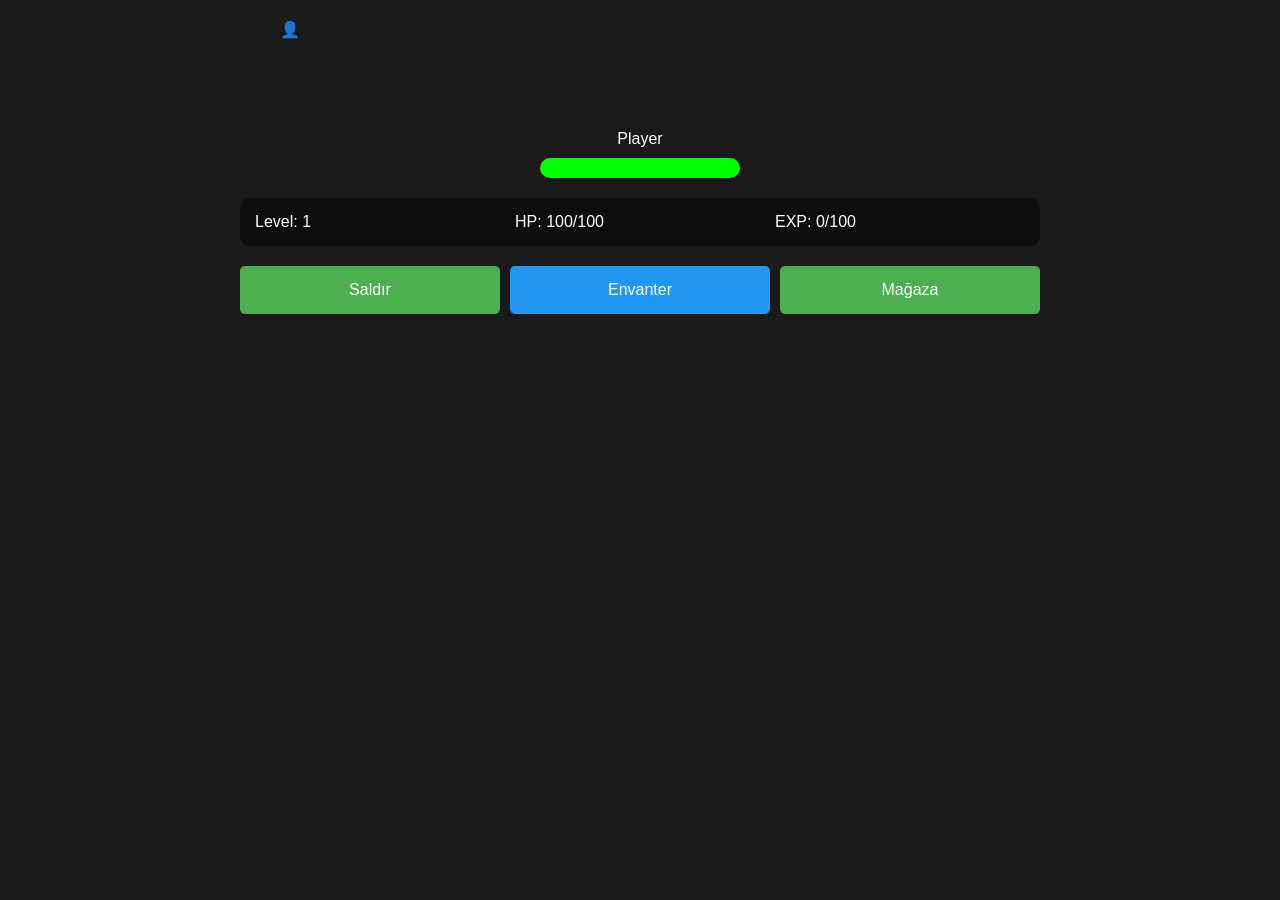
==== index.html @ d64484b6 "Rename to index.html" ====
<!DOCTYPE html>
<html lang="tr">
<head>
    <meta charset="UTF-8">
    <meta name="viewport" content="width=device-width, initial-scale=1.0, maximum-scale=1.0, user-scalable=no">
    <title>WYD Style MMORPG</title>
    <script src="https://telegram.org/js/telegram-web-app.js"></script>
    <style>
        :root {
            --primary-color: #4CAF50;
            --secondary-color: #2196F3;
            --background-color: #1a1a1a;
            --text-color: #ffffff;
        }

        body {
            margin: 0;
            padding: 0;
            font-family: Arial, sans-serif;
            background-color: var(--background-color);
            color: var(--text-color);
            touch-action: manipulation;
            -webkit-tap-highlight-color: transparent;
        }

        #game-container {
            max-width: 800px;
            margin: 0 auto;
            padding: 20px;
        }

        #character {
            text-align: center;
            margin-bottom: 20px;
        }

        #character-sprite {
            width: 100px;
            height: 100px;
            object-fit: contain;
        }

        #character-info {
            margin-top: 10px;
        }

        #health-bar {
            width: 200px;
            height: 20px;
            background-color: #ff0000;
            margin: 10px auto;
            border-radius: 10px;
            overflow: hidden;
        }

        #health-fill {
            width: 100%;
            height: 100%;
            background-color: #00ff00;
            transition: width 0.3s ease;
        }

        #game-ui {
            display: flex;
            flex-direction: column;
            gap: 20px;
        }

        #stats {
            display: grid;
            grid-template-columns: repeat(3, 1fr);
            gap: 10px;
            background-color: rgba(0, 0, 0, 0.5);
            padding: 15px;
            border-radius: 10px;
        }

        #controls {
            display: grid;
            grid-template-columns: repeat(3, 1fr);
            gap: 10px;
        }

        button {
            background-color: var(--primary-color);
            color: white;
            border: none;
            padding: 15px;
            border-radius: 5px;
            cursor: pointer;
            font-size: 16px;
            transition: background-color 0.3s;
            touch-action: manipulation;
        }

        button:hover {
            background-color: #45a049;
        }

        #inventory-btn {
            background-color: var(--secondary-color);
        }

        #inventory-btn:hover {
            background-color: #1976D2;
        }
    </style>
</head>
<body>
    <div id="game-container">
        <div id="character">
            <div id="character-sprite">👤</div>
            <div id="character-info">
                <span id="character-name">Player</span>
                <div id="health-bar">
                    <div id="health-fill"></div>
                </div>
            </div>
        </div>
        
        <div id="game-ui">
            <div id="stats">
                <div>Level: <span id="level">1</span></div>
                <div>HP: <span id="hp">100</span>/100</div>
                <div>EXP: <span id="exp">0</span>/100</div>
            </div>
            
            <div id="controls">
                <button id="attack-btn">Saldır</button>
                <button id="inventory-btn">Envanter</button>
                <button id="shop-btn">Mağaza</button>
            </div>
        </div>
    </div>

    <script>
        // Telegram Web App'i başlat
        const tg = window.Telegram.WebApp;
        tg.expand();
        tg.ready();

        // Oyuncu sınıfı
        class Player {
            constructor(name) {
                this.name = name;
                this.level = 1;
                this.hp = 100;
                this.maxHp = 100;
                this.exp = 0;
                this.expToNextLevel = 100;
                this.inventory = [];
            }

            gainExp(amount) {
                this.exp += amount;
                if (this.exp >= this.expToNextLevel) {
                    this.levelUp();
                }
                this.updateUI();
            }

            levelUp() {
                this.level++;
                this.exp = 0;
                this.maxHp += 20;
                this.hp = this.maxHp;
                this.expToNextLevel = Math.floor(this.expToNextLevel * 1.5);
                tg.showAlert(`Tebrikler! Level ${this.level} oldunuz!`);
            }

            takeDamage(amount) {
                this.hp = Math.max(0, this.hp - amount);
                this.updateUI();
                if (this.hp <= 0) {
                    tg.showAlert('Öldünüz! Yeniden doğuyorsunuz...');
                    this.hp = this.maxHp;
                }
            }

            updateUI() {
                document.getElementById('level').textContent = this.level;
                document.getElementById('hp').textContent = this.hp;
                document.getElementById('exp').textContent = this.exp;
                
                const healthPercent = (this.hp / this.maxHp) * 100;
                document.getElementById('health-fill').style.width = `${healthPercent}%`;
            }
        }

        // Düşman sınıfı
        class Enemy {
            constructor(level) {
                this.level = level;
                this.hp = 50 + (level * 10);
                this.maxHp = this.hp;
                this.damage = 5 + (level * 2);
                this.expReward = 20 + (level * 5);
            }
        }

        // Oyun durumu
        const gameState = {
            player: new Player(tg.initDataUnsafe?.user?.first_name || "Player"),
            currentEnemy: null,
            isInCombat: false
        };

        // Event listeners
        document.getElementById('attack-btn').addEventListener('click', () => {
            if (!gameState.isInCombat) {
                startCombat();
            } else {
                attack();
            }
        });

        document.getElementById('inventory-btn').addEventListener('click', () => {
            showInventory();
        });

        document.getElementById('shop-btn').addEventListener('click', () => {
            showShop();
        });

        // Combat fonksiyonları
        function startCombat() {
            gameState.currentEnemy = new Enemy(gameState.player.level);
            gameState.isInCombat = true;
            tg.showAlert(`Seviye ${gameState.currentEnemy.level} düşmanla karşılaştınız!`);
        }

        function attack() {
            if (!gameState.currentEnemy) return;

            // Oyuncu saldırısı
            const playerDamage = 10 + Math.floor(Math.random() * 5);
            gameState.currentEnemy.hp -= playerDamage;
            tg.showAlert(`Düşmana ${playerDamage} hasar verdiniz!`);

            // Düşman ölürse
            if (gameState.currentEnemy.hp <= 0) {
                const expGained = gameState.currentEnemy.expReward;
                tg.showAlert(`Düşmanı yendiniz! ${expGained} EXP kazandınız!`);
                gameState.player.gainExp(expGained);
                gameState.isInCombat = false;
                gameState.currentEnemy = null;
                return;
            }

            // Düşman saldırısı
            const enemyDamage = gameState.currentEnemy.damage;
            gameState.player.takeDamage(enemyDamage);
            tg.showAlert(`Düşman size ${enemyDamage} hasar verdi!`);
        }

        function showInventory() {
            if (gameState.player.inventory.length === 0) {
                tg.showAlert('Envanteriniz boş!');
            } else {
                tg.showAlert('Envanter: ' + gameState.player.inventory.join(', '));
            }
        }

        function showShop() {
            tg.showAlert('Mağaza yakında açılacak!');
        }

        // Oyunu başlat
        gameState.player.updateUI();
    </script>
</body>
</html>
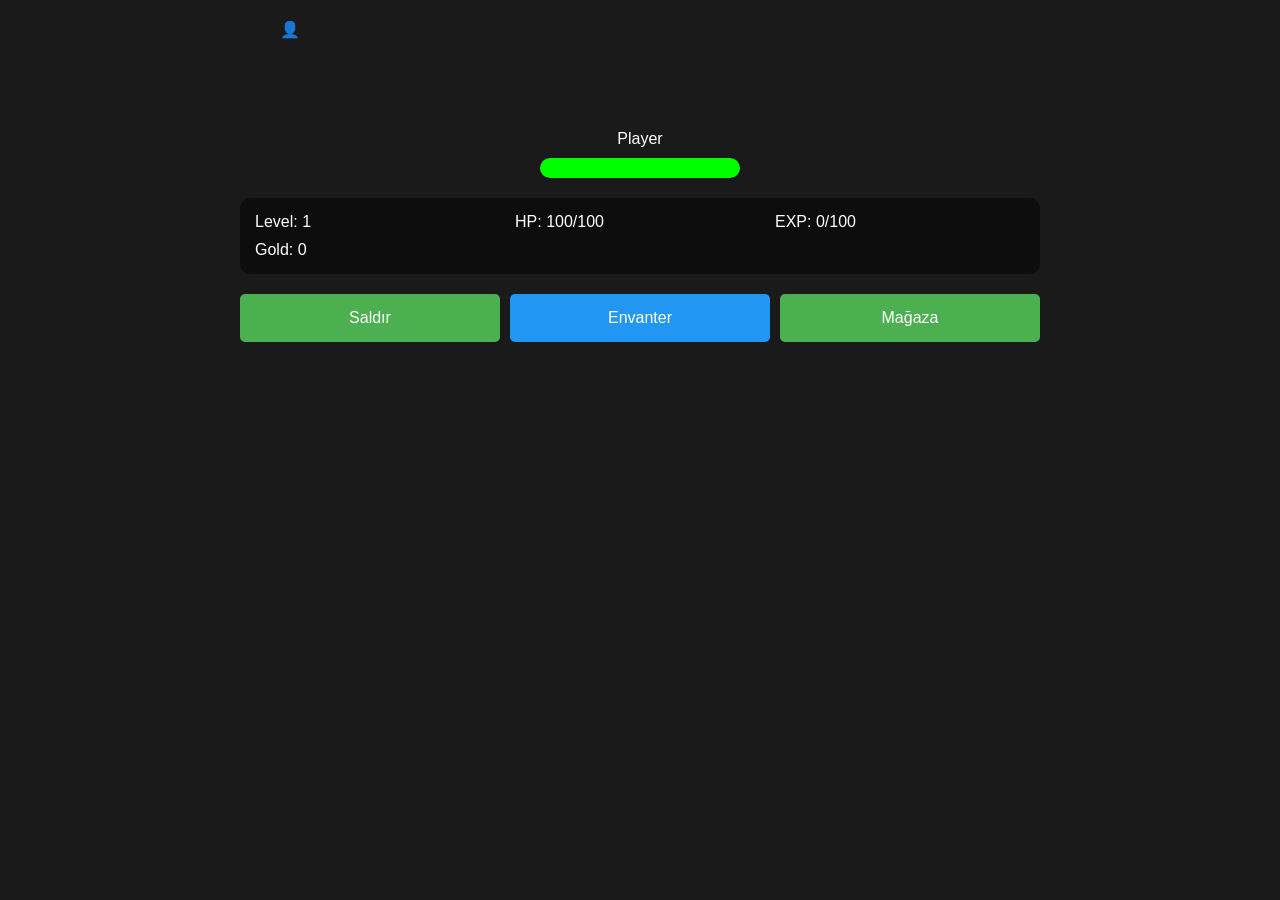
==== commit 0813d61c: "Fix combat system and enemy HP calculation" ====
--- a/index.html
+++ b/index.html
@@ -123,6 +123,7 @@
                 <div>Level: <span id="level">1</span></div>
                 <div>HP: <span id="hp">100</span>/100</div>
                 <div>EXP: <span id="exp">0</span>/100</div>
+                <div>Gold: <span id="gold">0</span></div>
             </div>
             
             <div id="controls">
@@ -141,18 +142,21 @@
 
         // Oyuncu sınıfı
         class Player {
-            constructor(name) {
-                this.name = name;
+            constructor() {
                 this.level = 1;
+                this.exp = 0;
+                this.expToNextLevel = 100;
                 this.hp = 100;
                 this.maxHp = 100;
-                this.exp = 0;
-                this.expToNextLevel = 100;
+                this.gold = 0;
                 this.inventory = [];
             }
 
             gainExp(amount) {
+                console.log(`Gaining ${amount} EXP`);
                 this.exp += amount;
+                console.log(`Total EXP: ${this.exp}/${this.expToNextLevel}`);
+                
                 if (this.exp >= this.expToNextLevel) {
                     this.levelUp();
                 }
@@ -165,25 +169,24 @@
                 this.maxHp += 20;
                 this.hp = this.maxHp;
                 this.expToNextLevel = Math.floor(this.expToNextLevel * 1.5);
-                tg.showAlert(`Tebrikler! Level ${this.level} oldunuz!`);
+                console.log(`Level Up! New level: ${this.level}`);
+                tg.showAlert(`🎉 Tebrikler! Level ${this.level} oldunuz!\nYeni can puanınız: ${this.maxHp}\nSonraki level için gereken EXP: ${this.expToNextLevel}`);
             }
 
             takeDamage(amount) {
                 this.hp = Math.max(0, this.hp - amount);
                 this.updateUI();
                 if (this.hp <= 0) {
-                    tg.showAlert('Öldünüz! Yeniden doğuyorsunuz...');
+                    tg.showAlert('Öldünüz! Oyun yeniden başlıyor...');
                     this.hp = this.maxHp;
                 }
             }
 
             updateUI() {
                 document.getElementById('level').textContent = this.level;
-                document.getElementById('hp').textContent = this.hp;
-                document.getElementById('exp').textContent = this.exp;
-                
-                const healthPercent = (this.hp / this.maxHp) * 100;
-                document.getElementById('health-fill').style.width = `${healthPercent}%`;
+                document.getElementById('exp').textContent = `${this.exp}/${this.expToNextLevel}`;
+                document.getElementById('hp').textContent = `${this.hp}/${this.maxHp}`;
+                document.getElementById('gold').textContent = this.gold;
             }
         }
 
@@ -191,8 +194,8 @@
         class Enemy {
             constructor(level) {
                 this.level = level;
-                this.hp = 50 + (level * 10);
-                this.maxHp = this.hp;
+                this.maxHp = 30 + (level * 10);  
+                this.hp = this.maxHp;
                 this.damage = 5 + (level * 2);
                 this.expReward = 20 + (level * 5);
             }
@@ -200,7 +203,7 @@
 
         // Oyun durumu
         const gameState = {
-            player: new Player(tg.initDataUnsafe?.user?.first_name || "Player"),
+            player: new Player(),
             currentEnemy: null,
             isInCombat: false
         };
@@ -226,31 +229,48 @@
         function startCombat() {
             gameState.currentEnemy = new Enemy(gameState.player.level);
             gameState.isInCombat = true;
-            tg.showAlert(`Seviye ${gameState.currentEnemy.level} düşmanla karşılaştınız!`);
+            console.log('Combat started with enemy:', gameState.currentEnemy);
+            tg.showAlert(`⚔️ Yeni Düşman!\nSeviye: ${gameState.currentEnemy.level}\nHP: ${gameState.currentEnemy.hp}/${gameState.currentEnemy.maxHp}\nVerdiği Hasar: ${gameState.currentEnemy.damage}\nKazanılacak EXP: ${gameState.currentEnemy.expReward}`);
         }
 
         function attack() {
-            if (!gameState.currentEnemy) return;
+            if (!gameState.isInCombat || !gameState.currentEnemy) {
+                startCombat();
+                return;
+            }
 
             // Oyuncu saldırısı
-            const playerDamage = 10 + Math.floor(Math.random() * 5);
-            gameState.currentEnemy.hp -= playerDamage;
-            tg.showAlert(`Düşmana ${playerDamage} hasar verdiniz!`);
-
-            // Düşman ölürse
+            const playerDamage = 10 + Math.floor(Math.random() * 5) + (gameState.player.level * 2);
+            gameState.currentEnemy.hp = Math.max(0, gameState.currentEnemy.hp - playerDamage);
+            console.log(`Player dealt ${playerDamage} damage. Enemy HP: ${gameState.currentEnemy.hp}`);
+
+            let message = `⚔️ Savaş Durumu:\n`;
+            message += `Düşmana ${playerDamage} hasar verdiniz!\n`;
+            message += `Düşmanın HP: ${gameState.currentEnemy.hp}/${gameState.currentEnemy.maxHp}\n`;
+
+            // Düşman öldü mü kontrol et
             if (gameState.currentEnemy.hp <= 0) {
                 const expGained = gameState.currentEnemy.expReward;
-                tg.showAlert(`Düşmanı yendiniz! ${expGained} EXP kazandınız!`);
+                console.log(`Enemy defeated! Gained ${expGained} EXP`);
+                message += `\n🎯 Düşmanı YENDİNİZ!\n`;
+                message += `💫 ${expGained} EXP kazandınız!\n`;
+                
                 gameState.player.gainExp(expGained);
                 gameState.isInCombat = false;
                 gameState.currentEnemy = null;
+                
+                tg.showAlert(message);
                 return;
             }
 
-            // Düşman saldırısı
+            // Düşman hayattaysa saldırır
             const enemyDamage = gameState.currentEnemy.damage;
             gameState.player.takeDamage(enemyDamage);
-            tg.showAlert(`Düşman size ${enemyDamage} hasar verdi!`);
+            
+            message += `\n🗡️ Düşman size ${enemyDamage} hasar verdi!\n`;
+            message += `Sizin HP: ${gameState.player.hp}/${gameState.player.maxHp}`;
+            
+            tg.showAlert(message);
         }
 
         function showInventory() {
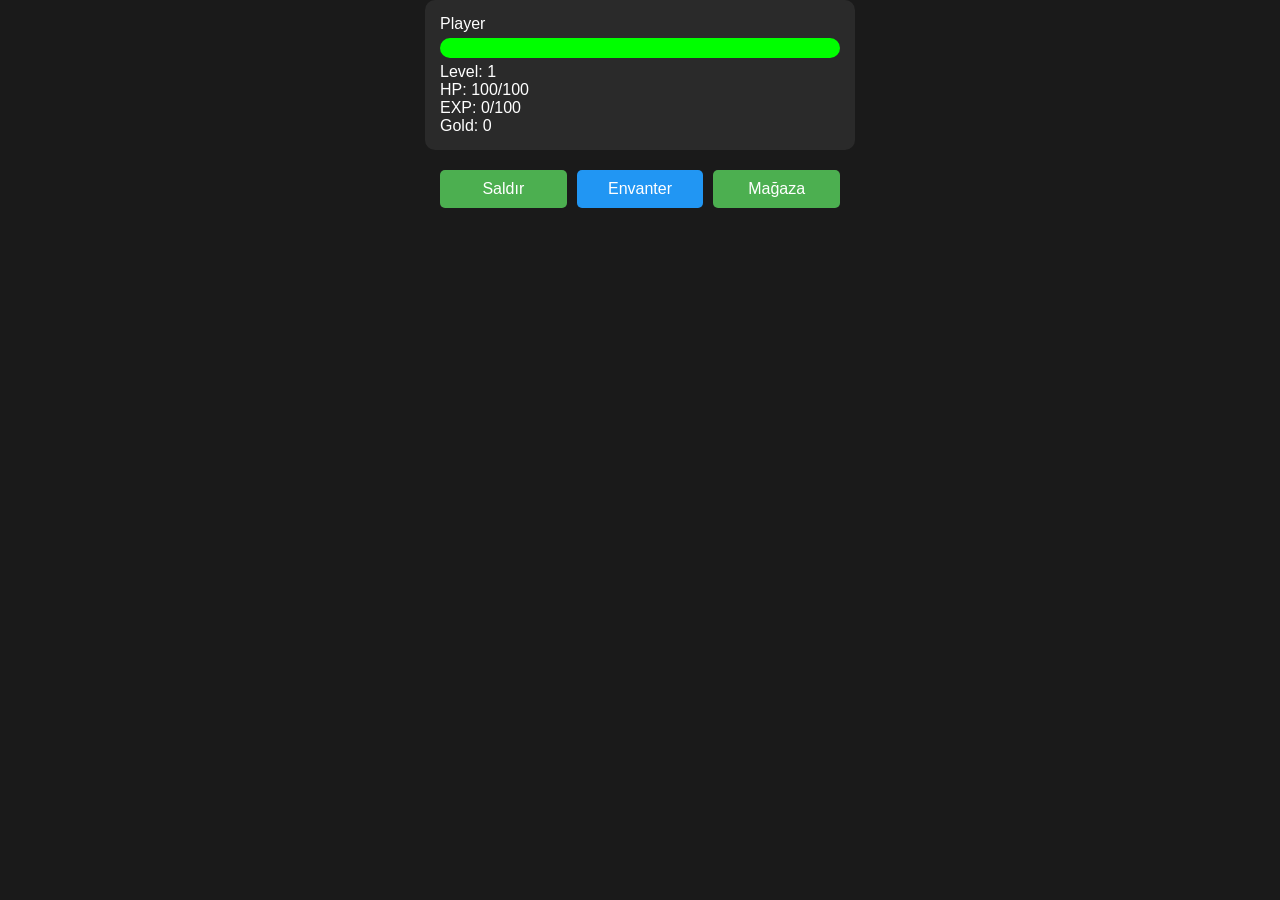
==== commit fcbf2440: "Fix HP and EXP display format" ====
--- a/index.html
+++ b/index.html
@@ -21,117 +21,103 @@
             color: var(--text-color);
             touch-action: manipulation;
             -webkit-tap-highlight-color: transparent;
-        }
-
-        #game-container {
-            max-width: 800px;
-            margin: 0 auto;
-            padding: 20px;
-        }
-
-        #character {
-            text-align: center;
+            display: flex;
+            flex-direction: column;
+            align-items: center;
+            min-height: 100vh;
+        }
+
+        .status-container {
+            background-color: #2a2a2a;
+            padding: 15px;
+            border-radius: 10px;
             margin-bottom: 20px;
-        }
-
-        #character-sprite {
-            width: 100px;
-            height: 100px;
-            object-fit: contain;
-        }
-
-        #character-info {
-            margin-top: 10px;
-        }
-
-        #health-bar {
-            width: 200px;
+            width: 90%;
+            max-width: 400px;
+        }
+
+        .health-bar {
+            width: 100%;
             height: 20px;
-            background-color: #ff0000;
-            margin: 10px auto;
+            background-color: #333;
             border-radius: 10px;
             overflow: hidden;
-        }
-
-        #health-fill {
-            width: 100%;
+            margin: 5px 0;
+        }
+
+        .health-fill {
             height: 100%;
             background-color: #00ff00;
             transition: width 0.3s ease;
         }
 
-        #game-ui {
-            display: flex;
-            flex-direction: column;
-            gap: 20px;
-        }
-
-        #stats {
-            display: grid;
-            grid-template-columns: repeat(3, 1fr);
-            gap: 10px;
-            background-color: rgba(0, 0, 0, 0.5);
+        .enemy-health-fill {
+            background-color: #ff3333;
+        }
+
+        .enemy-container {
+            display: none;
+            background-color: #2a2a2a;
             padding: 15px;
             border-radius: 10px;
+            margin-bottom: 20px;
+            width: 90%;
+            max-width: 400px;
         }
 
         #controls {
-            display: grid;
-            grid-template-columns: repeat(3, 1fr);
+            display: flex;
             gap: 10px;
+            flex-wrap: wrap;
+            justify-content: center;
+            width: 90%;
+            max-width: 400px;
         }
 
         button {
-            background-color: var(--primary-color);
+            padding: 10px 20px;
+            border: none;
+            border-radius: 5px;
+            font-size: 16px;
+            cursor: pointer;
+            flex: 1;
+            min-width: 100px;
             color: white;
-            border: none;
-            padding: 15px;
-            border-radius: 5px;
-            cursor: pointer;
-            font-size: 16px;
-            transition: background-color 0.3s;
-            touch-action: manipulation;
-        }
+        }
+
+        #attack { background-color: #4CAF50; }
+        #inventory { background-color: #2196F3; }
+        #shop { background-color: #4CAF50; }
 
         button:hover {
-            background-color: #45a049;
-        }
-
-        #inventory-btn {
-            background-color: var(--secondary-color);
-        }
-
-        #inventory-btn:hover {
-            background-color: #1976D2;
+            opacity: 0.9;
         }
     </style>
 </head>
 <body>
-    <div id="game-container">
-        <div id="character">
-            <div id="character-sprite">👤</div>
-            <div id="character-info">
-                <span id="character-name">Player</span>
-                <div id="health-bar">
-                    <div id="health-fill"></div>
-                </div>
-            </div>
+    <div class="status-container">
+        <div>Player</div>
+        <div class="health-bar">
+            <div id="player-health-fill" class="health-fill" style="width: 100%"></div>
         </div>
-        
-        <div id="game-ui">
-            <div id="stats">
-                <div>Level: <span id="level">1</span></div>
-                <div>HP: <span id="hp">100</span>/100</div>
-                <div>EXP: <span id="exp">0</span>/100</div>
-                <div>Gold: <span id="gold">0</span></div>
-            </div>
-            
-            <div id="controls">
-                <button id="attack-btn">Saldır</button>
-                <button id="inventory-btn">Envanter</button>
-                <button id="shop-btn">Mağaza</button>
-            </div>
+        <div>Level: <span id="level">1</span></div>
+        <div>HP: <span id="hp">100</span>/<span id="maxhp">100</span></div>
+        <div>EXP: <span id="exp">0</span>/<span id="maxexp">100</span></div>
+        <div>Gold: <span id="gold">0</span></div>
+    </div>
+
+    <div id="enemy-container" class="enemy-container">
+        <div>Düşman Level: <span id="enemy-level">1</span></div>
+        <div class="health-bar">
+            <div id="enemy-health-fill" class="health-fill enemy-health-fill" style="width: 100%"></div>
         </div>
+        <div>HP: <span id="enemy-hp">100/100</span></div>
+    </div>
+
+    <div id="controls">
+        <button id="attack" onclick="attack()">Saldır</button>
+        <button id="inventory" onclick="showInventory()">Envanter</button>
+        <button id="shop" onclick="showShop()">Mağaza</button>
     </div>
 
     <script>
@@ -184,9 +170,15 @@
 
             updateUI() {
                 document.getElementById('level').textContent = this.level;
-                document.getElementById('exp').textContent = `${this.exp}/${this.expToNextLevel}`;
-                document.getElementById('hp').textContent = `${this.hp}/${this.maxHp}`;
+                document.getElementById('exp').textContent = this.exp;
+                document.getElementById('maxexp').textContent = this.expToNextLevel;
+                document.getElementById('hp').textContent = this.hp;
+                document.getElementById('maxhp').textContent = this.maxHp;
                 document.getElementById('gold').textContent = this.gold;
+
+                // HP bar güncelleme
+                const healthPercent = (this.hp / this.maxHp) * 100;
+                document.getElementById('player-health-fill').style.width = `${healthPercent}%`;
             }
         }
 
@@ -209,7 +201,7 @@
         };
 
         // Event listeners
-        document.getElementById('attack-btn').addEventListener('click', () => {
+        document.getElementById('attack').addEventListener('click', () => {
             if (!gameState.isInCombat) {
                 startCombat();
             } else {
@@ -217,11 +209,11 @@
             }
         });
 
-        document.getElementById('inventory-btn').addEventListener('click', () => {
+        document.getElementById('inventory').addEventListener('click', () => {
             showInventory();
         });
 
-        document.getElementById('shop-btn').addEventListener('click', () => {
+        document.getElementById('shop').addEventListener('click', () => {
             showShop();
         });
 
@@ -230,7 +222,23 @@
             gameState.currentEnemy = new Enemy(gameState.player.level);
             gameState.isInCombat = true;
             console.log('Combat started with enemy:', gameState.currentEnemy);
+            
+            // Düşman UI'ını göster ve güncelle
+            const enemyContainer = document.getElementById('enemy-container');
+            enemyContainer.style.display = 'block';
+            document.getElementById('enemy-level').textContent = gameState.currentEnemy.level;
+            document.getElementById('enemy-hp').textContent = `${gameState.currentEnemy.hp}/${gameState.currentEnemy.maxHp}`;
+            document.getElementById('enemy-health-fill').style.width = '100%';
+
             tg.showAlert(`⚔️ Yeni Düşman!\nSeviye: ${gameState.currentEnemy.level}\nHP: ${gameState.currentEnemy.hp}/${gameState.currentEnemy.maxHp}\nVerdiği Hasar: ${gameState.currentEnemy.damage}\nKazanılacak EXP: ${gameState.currentEnemy.expReward}`);
+        }
+
+        function updateEnemyUI() {
+            if (gameState.currentEnemy) {
+                const enemyHealthPercent = (gameState.currentEnemy.hp / gameState.currentEnemy.maxHp) * 100;
+                document.getElementById('enemy-health-fill').style.width = `${Math.max(0, enemyHealthPercent)}%`;
+                document.getElementById('enemy-hp').textContent = `${Math.max(0, gameState.currentEnemy.hp)}/${gameState.currentEnemy.maxHp}`;
+            }
         }
 
         function attack() {
@@ -242,6 +250,7 @@
             // Oyuncu saldırısı
             const playerDamage = 10 + Math.floor(Math.random() * 5) + (gameState.player.level * 2);
             gameState.currentEnemy.hp = Math.max(0, gameState.currentEnemy.hp - playerDamage);
+            updateEnemyUI();
             console.log(`Player dealt ${playerDamage} damage. Enemy HP: ${gameState.currentEnemy.hp}`);
 
             let message = `⚔️ Savaş Durumu:\n`;
@@ -259,6 +268,9 @@
                 gameState.isInCombat = false;
                 gameState.currentEnemy = null;
                 
+                // Düşman öldüğünde UI'ı gizle
+                document.getElementById('enemy-container').style.display = 'none';
+                
                 tg.showAlert(message);
                 return;
             }
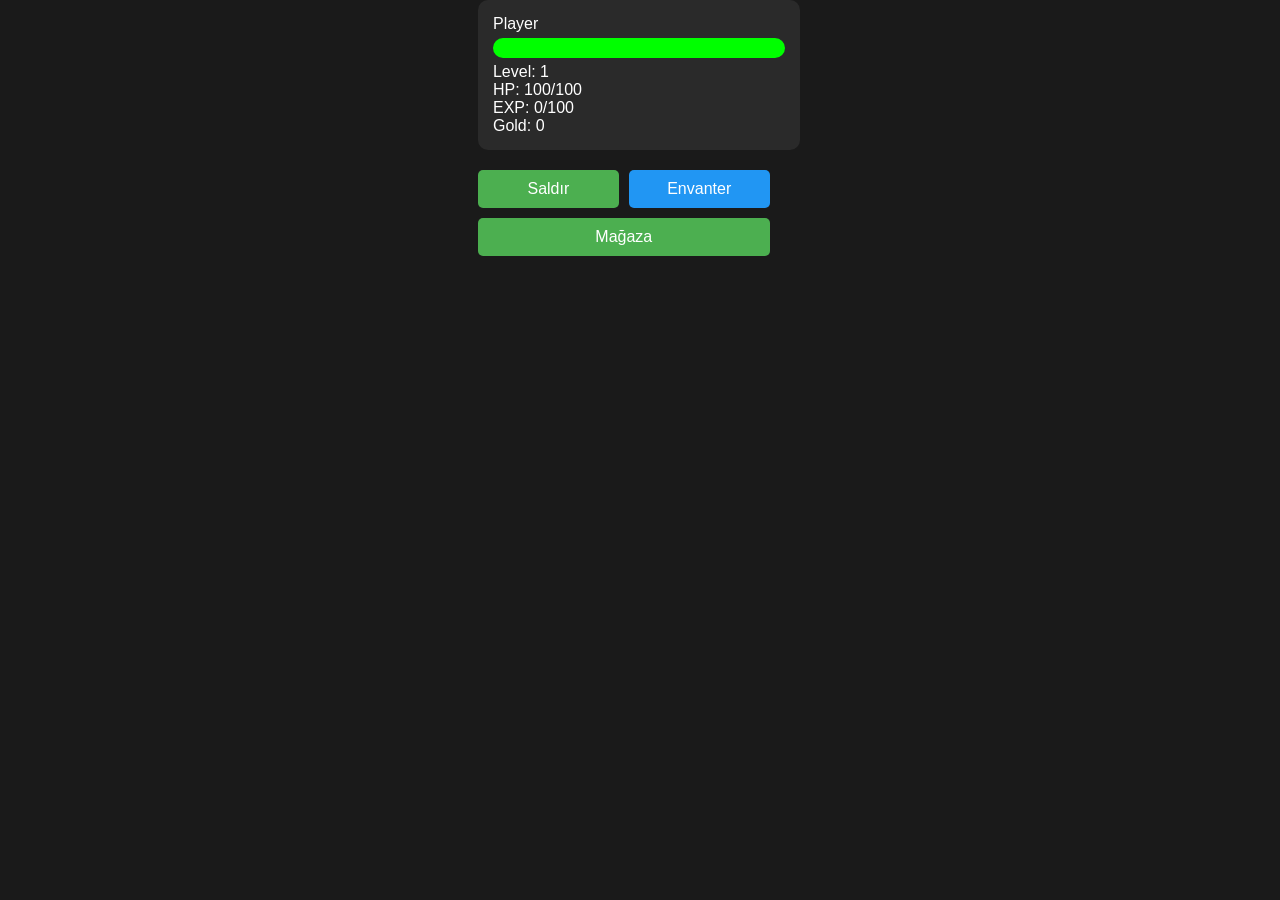
==== commit 37069596: "Clean up UI and fix HP/EXP display" ====
--- a/index.html
+++ b/index.html
@@ -95,38 +95,38 @@
     </style>
 </head>
 <body>
-    <div class="status-container">
-        <div>Player</div>
-        <div class="health-bar">
-            <div id="player-health-fill" class="health-fill" style="width: 100%"></div>
+    <div id="game-container">
+        <div class="status-container">
+            <div>Player</div>
+            <div class="health-bar">
+                <div id="player-health-fill" class="health-fill" style="width: 100%"></div>
+            </div>
+            <div>Level: <span id="level">1</span></div>
+            <div>HP: <span id="hp">100</span>/<span id="maxhp">100</span></div>
+            <div>EXP: <span id="exp">0</span>/<span id="maxexp">100</span></div>
+            <div>Gold: <span id="gold">0</span></div>
         </div>
-        <div>Level: <span id="level">1</span></div>
-        <div>HP: <span id="hp">100</span>/<span id="maxhp">100</span></div>
-        <div>EXP: <span id="exp">0</span>/<span id="maxexp">100</span></div>
-        <div>Gold: <span id="gold">0</span></div>
+
+        <div id="enemy-container" class="enemy-container">
+            <div>Düşman Level: <span id="enemy-level">1</span></div>
+            <div class="health-bar">
+                <div id="enemy-health-fill" class="health-fill enemy-health-fill" style="width: 100%"></div>
+            </div>
+            <div>HP: <span id="enemy-hp">100</span>/<span id="enemy-maxhp">100</span></div>
+        </div>
+
+        <div id="controls">
+            <button id="attack" onclick="attack()">Saldır</button>
+            <button id="inventory" onclick="showInventory()">Envanter</button>
+            <button id="shop" onclick="showShop()">Mağaza</button>
+        </div>
     </div>
 
-    <div id="enemy-container" class="enemy-container">
-        <div>Düşman Level: <span id="enemy-level">1</span></div>
-        <div class="health-bar">
-            <div id="enemy-health-fill" class="health-fill enemy-health-fill" style="width: 100%"></div>
-        </div>
-        <div>HP: <span id="enemy-hp">100/100</span></div>
-    </div>
-
-    <div id="controls">
-        <button id="attack" onclick="attack()">Saldır</button>
-        <button id="inventory" onclick="showInventory()">Envanter</button>
-        <button id="shop" onclick="showShop()">Mağaza</button>
-    </div>
-
     <script>
-        // Telegram Web App'i başlat
         const tg = window.Telegram.WebApp;
         tg.expand();
         tg.ready();
 
-        // Oyuncu sınıfı
         class Player {
             constructor() {
                 this.level = 1;
@@ -176,58 +176,37 @@
                 document.getElementById('maxhp').textContent = this.maxHp;
                 document.getElementById('gold').textContent = this.gold;
 
-                // HP bar güncelleme
                 const healthPercent = (this.hp / this.maxHp) * 100;
                 document.getElementById('player-health-fill').style.width = `${healthPercent}%`;
             }
         }
 
-        // Düşman sınıfı
         class Enemy {
             constructor(level) {
                 this.level = level;
-                this.maxHp = 30 + (level * 10);  
+                this.maxHp = 30 + (level * 10);
                 this.hp = this.maxHp;
                 this.damage = 5 + (level * 2);
                 this.expReward = 20 + (level * 5);
             }
         }
 
-        // Oyun durumu
         const gameState = {
             player: new Player(),
             currentEnemy: null,
             isInCombat: false
         };
 
-        // Event listeners
-        document.getElementById('attack').addEventListener('click', () => {
-            if (!gameState.isInCombat) {
-                startCombat();
-            } else {
-                attack();
-            }
-        });
-
-        document.getElementById('inventory').addEventListener('click', () => {
-            showInventory();
-        });
-
-        document.getElementById('shop').addEventListener('click', () => {
-            showShop();
-        });
-
-        // Combat fonksiyonları
         function startCombat() {
             gameState.currentEnemy = new Enemy(gameState.player.level);
             gameState.isInCombat = true;
             console.log('Combat started with enemy:', gameState.currentEnemy);
             
-            // Düşman UI'ını göster ve güncelle
             const enemyContainer = document.getElementById('enemy-container');
             enemyContainer.style.display = 'block';
             document.getElementById('enemy-level').textContent = gameState.currentEnemy.level;
-            document.getElementById('enemy-hp').textContent = `${gameState.currentEnemy.hp}/${gameState.currentEnemy.maxHp}`;
+            document.getElementById('enemy-hp').textContent = gameState.currentEnemy.hp;
+            document.getElementById('enemy-maxhp').textContent = gameState.currentEnemy.maxHp;
             document.getElementById('enemy-health-fill').style.width = '100%';
 
             tg.showAlert(`⚔️ Yeni Düşman!\nSeviye: ${gameState.currentEnemy.level}\nHP: ${gameState.currentEnemy.hp}/${gameState.currentEnemy.maxHp}\nVerdiği Hasar: ${gameState.currentEnemy.damage}\nKazanılacak EXP: ${gameState.currentEnemy.expReward}`);
@@ -237,7 +216,8 @@
             if (gameState.currentEnemy) {
                 const enemyHealthPercent = (gameState.currentEnemy.hp / gameState.currentEnemy.maxHp) * 100;
                 document.getElementById('enemy-health-fill').style.width = `${Math.max(0, enemyHealthPercent)}%`;
-                document.getElementById('enemy-hp').textContent = `${Math.max(0, gameState.currentEnemy.hp)}/${gameState.currentEnemy.maxHp}`;
+                document.getElementById('enemy-hp').textContent = Math.max(0, gameState.currentEnemy.hp);
+                document.getElementById('enemy-maxhp').textContent = gameState.currentEnemy.maxHp;
             }
         }
 
@@ -247,7 +227,6 @@
                 return;
             }
 
-            // Oyuncu saldırısı
             const playerDamage = 10 + Math.floor(Math.random() * 5) + (gameState.player.level * 2);
             gameState.currentEnemy.hp = Math.max(0, gameState.currentEnemy.hp - playerDamage);
             updateEnemyUI();
@@ -257,7 +236,6 @@
             message += `Düşmana ${playerDamage} hasar verdiniz!\n`;
             message += `Düşmanın HP: ${gameState.currentEnemy.hp}/${gameState.currentEnemy.maxHp}\n`;
 
-            // Düşman öldü mü kontrol et
             if (gameState.currentEnemy.hp <= 0) {
                 const expGained = gameState.currentEnemy.expReward;
                 console.log(`Enemy defeated! Gained ${expGained} EXP`);
@@ -268,14 +246,12 @@
                 gameState.isInCombat = false;
                 gameState.currentEnemy = null;
                 
-                // Düşman öldüğünde UI'ı gizle
                 document.getElementById('enemy-container').style.display = 'none';
                 
                 tg.showAlert(message);
                 return;
             }
 
-            // Düşman hayattaysa saldırır
             const enemyDamage = gameState.currentEnemy.damage;
             gameState.player.takeDamage(enemyDamage);
             
@@ -286,18 +262,13 @@
         }
 
         function showInventory() {
-            if (gameState.player.inventory.length === 0) {
-                tg.showAlert('Envanteriniz boş!');
-            } else {
-                tg.showAlert('Envanter: ' + gameState.player.inventory.join(', '));
-            }
+            tg.showAlert('Envanter yakında eklenecek!');
         }
 
         function showShop() {
             tg.showAlert('Mağaza yakında açılacak!');
         }
 
-        // Oyunu başlat
         gameState.player.updateUI();
     </script>
 </body>
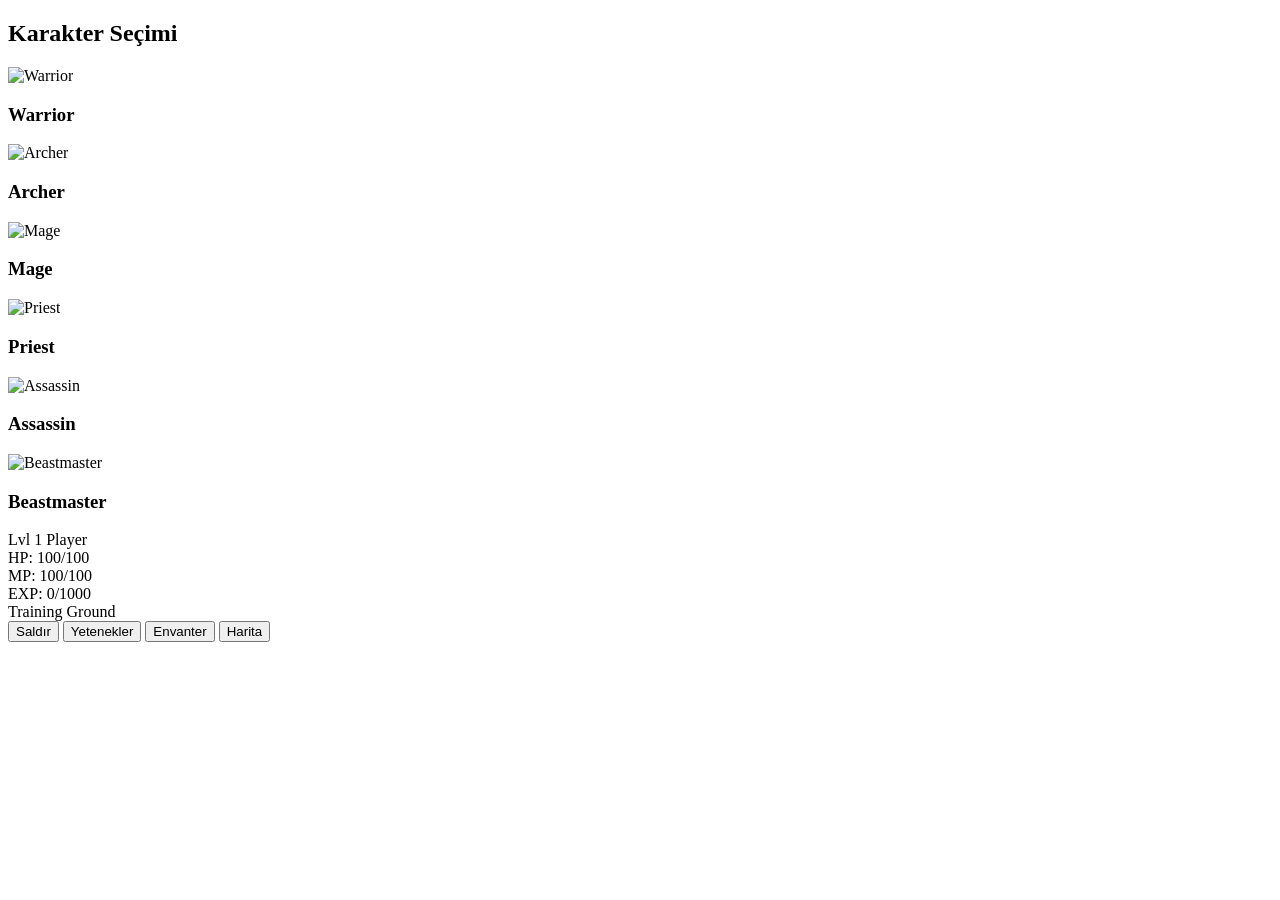
==== commit 9012bf29: "Update index.html to redirect to game folder" ====
--- a/index.html
+++ b/index.html
@@ -3,273 +3,92 @@
 <head>
     <meta charset="UTF-8">
     <meta name="viewport" content="width=device-width, initial-scale=1.0, maximum-scale=1.0, user-scalable=no">
-    <title>WYD Style MMORPG</title>
+    <title>Telegram MMORPG</title>
     <script src="https://telegram.org/js/telegram-web-app.js"></script>
-    <style>
-        :root {
-            --primary-color: #4CAF50;
-            --secondary-color: #2196F3;
-            --background-color: #1a1a1a;
-            --text-color: #ffffff;
-        }
-
-        body {
-            margin: 0;
-            padding: 0;
-            font-family: Arial, sans-serif;
-            background-color: var(--background-color);
-            color: var(--text-color);
-            touch-action: manipulation;
-            -webkit-tap-highlight-color: transparent;
-            display: flex;
-            flex-direction: column;
-            align-items: center;
-            min-height: 100vh;
-        }
-
-        .status-container {
-            background-color: #2a2a2a;
-            padding: 15px;
-            border-radius: 10px;
-            margin-bottom: 20px;
-            width: 90%;
-            max-width: 400px;
-        }
-
-        .health-bar {
-            width: 100%;
-            height: 20px;
-            background-color: #333;
-            border-radius: 10px;
-            overflow: hidden;
-            margin: 5px 0;
-        }
-
-        .health-fill {
-            height: 100%;
-            background-color: #00ff00;
-            transition: width 0.3s ease;
-        }
-
-        .enemy-health-fill {
-            background-color: #ff3333;
-        }
-
-        .enemy-container {
-            display: none;
-            background-color: #2a2a2a;
-            padding: 15px;
-            border-radius: 10px;
-            margin-bottom: 20px;
-            width: 90%;
-            max-width: 400px;
-        }
-
-        #controls {
-            display: flex;
-            gap: 10px;
-            flex-wrap: wrap;
-            justify-content: center;
-            width: 90%;
-            max-width: 400px;
-        }
-
-        button {
-            padding: 10px 20px;
-            border: none;
-            border-radius: 5px;
-            font-size: 16px;
-            cursor: pointer;
-            flex: 1;
-            min-width: 100px;
-            color: white;
-        }
-
-        #attack { background-color: #4CAF50; }
-        #inventory { background-color: #2196F3; }
-        #shop { background-color: #4CAF50; }
-
-        button:hover {
-            opacity: 0.9;
-        }
-    </style>
+    <link rel="stylesheet" href="game/style.css">
 </head>
 <body>
     <div id="game-container">
-        <div class="status-container">
-            <div>Player</div>
-            <div class="health-bar">
-                <div id="player-health-fill" class="health-fill" style="width: 100%"></div>
+        <!-- Karakter Seçim Ekranı -->
+        <div id="character-select" class="screen">
+            <h2>Karakter Seçimi</h2>
+            <div class="character-grid">
+                <div class="character-option" data-class="warrior">
+                    <img src="game/assets/warrior.png" alt="Warrior">
+                    <h3>Warrior</h3>
+                </div>
+                <div class="character-option" data-class="archer">
+                    <img src="game/assets/archer.png" alt="Archer">
+                    <h3>Archer</h3>
+                </div>
+                <div class="character-option" data-class="mage">
+                    <img src="game/assets/mage.png" alt="Mage">
+                    <h3>Mage</h3>
+                </div>
+                <div class="character-option" data-class="priest">
+                    <img src="game/assets/priest.png" alt="Priest">
+                    <h3>Priest</h3>
+                </div>
+                <div class="character-option" data-class="assassin">
+                    <img src="game/assets/assassin.png" alt="Assassin">
+                    <h3>Assassin</h3>
+                </div>
+                <div class="character-option" data-class="beastmaster">
+                    <img src="game/assets/beastmaster.png" alt="Beastmaster">
+                    <h3>Beastmaster</h3>
+                </div>
             </div>
-            <div>Level: <span id="level">1</span></div>
-            <div>HP: <span id="hp">100</span>/<span id="maxhp">100</span></div>
-            <div>EXP: <span id="exp">0</span>/<span id="maxexp">100</span></div>
-            <div>Gold: <span id="gold">0</span></div>
         </div>
 
-        <div id="enemy-container" class="enemy-container">
-            <div>Düşman Level: <span id="enemy-level">1</span></div>
-            <div class="health-bar">
-                <div id="enemy-health-fill" class="health-fill enemy-health-fill" style="width: 100%"></div>
+        <!-- Oyun Ana Ekranı -->
+        <div id="game-screen" class="screen hidden">
+            <!-- Karakter Bilgileri -->
+            <div id="character-info">
+                <div id="level-info">
+                    <span id="character-level">Lvl 1</span>
+                    <span id="character-name">Player</span>
+                </div>
+                <div id="stats">
+                    <div class="stat-bar hp">
+                        <div class="stat-fill"></div>
+                        <span class="stat-text">HP: 100/100</span>
+                    </div>
+                    <div class="stat-bar mp">
+                        <div class="stat-fill"></div>
+                        <span class="stat-text">MP: 100/100</span>
+                    </div>
+                    <div class="stat-bar exp">
+                        <div class="stat-fill"></div>
+                        <span class="stat-text">EXP: 0/1000</span>
+                    </div>
+                </div>
             </div>
-            <div>HP: <span id="enemy-hp">100</span>/<span id="enemy-maxhp">100</span></div>
-        </div>
 
-        <div id="controls">
-            <button id="attack" onclick="attack()">Saldır</button>
-            <button id="inventory" onclick="showInventory()">Envanter</button>
-            <button id="shop" onclick="showShop()">Mağaza</button>
+            <!-- Harita ve Lokasyon -->
+            <div id="map-container">
+                <div id="current-location">Training Ground</div>
+                <div id="map-area"></div>
+            </div>
+
+            <!-- Envanter ve Ekipman -->
+            <div id="inventory-container">
+                <div id="equipment">
+                    <!-- Ekipman slotları -->
+                </div>
+                <div id="inventory">
+                    <!-- Envanter slotları -->
+                </div>
+            </div>
+
+            <!-- Kontrol Butonları -->
+            <div id="controls">
+                <button id="attack-btn">Saldır</button>
+                <button id="skill-btn">Yetenekler</button>
+                <button id="inventory-btn">Envanter</button>
+                <button id="map-btn">Harita</button>
+            </div>
         </div>
     </div>
-
-    <script>
-        const tg = window.Telegram.WebApp;
-        tg.expand();
-        tg.ready();
-
-        class Player {
-            constructor() {
-                this.level = 1;
-                this.exp = 0;
-                this.expToNextLevel = 100;
-                this.hp = 100;
-                this.maxHp = 100;
-                this.gold = 0;
-                this.inventory = [];
-            }
-
-            gainExp(amount) {
-                console.log(`Gaining ${amount} EXP`);
-                this.exp += amount;
-                console.log(`Total EXP: ${this.exp}/${this.expToNextLevel}`);
-                
-                if (this.exp >= this.expToNextLevel) {
-                    this.levelUp();
-                }
-                this.updateUI();
-            }
-
-            levelUp() {
-                this.level++;
-                this.exp = 0;
-                this.maxHp += 20;
-                this.hp = this.maxHp;
-                this.expToNextLevel = Math.floor(this.expToNextLevel * 1.5);
-                console.log(`Level Up! New level: ${this.level}`);
-                tg.showAlert(`🎉 Tebrikler! Level ${this.level} oldunuz!\nYeni can puanınız: ${this.maxHp}\nSonraki level için gereken EXP: ${this.expToNextLevel}`);
-            }
-
-            takeDamage(amount) {
-                this.hp = Math.max(0, this.hp - amount);
-                this.updateUI();
-                if (this.hp <= 0) {
-                    tg.showAlert('Öldünüz! Oyun yeniden başlıyor...');
-                    this.hp = this.maxHp;
-                }
-            }
-
-            updateUI() {
-                document.getElementById('level').textContent = this.level;
-                document.getElementById('exp').textContent = this.exp;
-                document.getElementById('maxexp').textContent = this.expToNextLevel;
-                document.getElementById('hp').textContent = this.hp;
-                document.getElementById('maxhp').textContent = this.maxHp;
-                document.getElementById('gold').textContent = this.gold;
-
-                const healthPercent = (this.hp / this.maxHp) * 100;
-                document.getElementById('player-health-fill').style.width = `${healthPercent}%`;
-            }
-        }
-
-        class Enemy {
-            constructor(level) {
-                this.level = level;
-                this.maxHp = 30 + (level * 10);
-                this.hp = this.maxHp;
-                this.damage = 5 + (level * 2);
-                this.expReward = 20 + (level * 5);
-            }
-        }
-
-        const gameState = {
-            player: new Player(),
-            currentEnemy: null,
-            isInCombat: false
-        };
-
-        function startCombat() {
-            gameState.currentEnemy = new Enemy(gameState.player.level);
-            gameState.isInCombat = true;
-            console.log('Combat started with enemy:', gameState.currentEnemy);
-            
-            const enemyContainer = document.getElementById('enemy-container');
-            enemyContainer.style.display = 'block';
-            document.getElementById('enemy-level').textContent = gameState.currentEnemy.level;
-            document.getElementById('enemy-hp').textContent = gameState.currentEnemy.hp;
-            document.getElementById('enemy-maxhp').textContent = gameState.currentEnemy.maxHp;
-            document.getElementById('enemy-health-fill').style.width = '100%';
-
-            tg.showAlert(`⚔️ Yeni Düşman!\nSeviye: ${gameState.currentEnemy.level}\nHP: ${gameState.currentEnemy.hp}/${gameState.currentEnemy.maxHp}\nVerdiği Hasar: ${gameState.currentEnemy.damage}\nKazanılacak EXP: ${gameState.currentEnemy.expReward}`);
-        }
-
-        function updateEnemyUI() {
-            if (gameState.currentEnemy) {
-                const enemyHealthPercent = (gameState.currentEnemy.hp / gameState.currentEnemy.maxHp) * 100;
-                document.getElementById('enemy-health-fill').style.width = `${Math.max(0, enemyHealthPercent)}%`;
-                document.getElementById('enemy-hp').textContent = Math.max(0, gameState.currentEnemy.hp);
-                document.getElementById('enemy-maxhp').textContent = gameState.currentEnemy.maxHp;
-            }
-        }
-
-        function attack() {
-            if (!gameState.isInCombat || !gameState.currentEnemy) {
-                startCombat();
-                return;
-            }
-
-            const playerDamage = 10 + Math.floor(Math.random() * 5) + (gameState.player.level * 2);
-            gameState.currentEnemy.hp = Math.max(0, gameState.currentEnemy.hp - playerDamage);
-            updateEnemyUI();
-            console.log(`Player dealt ${playerDamage} damage. Enemy HP: ${gameState.currentEnemy.hp}`);
-
-            let message = `⚔️ Savaş Durumu:\n`;
-            message += `Düşmana ${playerDamage} hasar verdiniz!\n`;
-            message += `Düşmanın HP: ${gameState.currentEnemy.hp}/${gameState.currentEnemy.maxHp}\n`;
-
-            if (gameState.currentEnemy.hp <= 0) {
-                const expGained = gameState.currentEnemy.expReward;
-                console.log(`Enemy defeated! Gained ${expGained} EXP`);
-                message += `\n🎯 Düşmanı YENDİNİZ!\n`;
-                message += `💫 ${expGained} EXP kazandınız!\n`;
-                
-                gameState.player.gainExp(expGained);
-                gameState.isInCombat = false;
-                gameState.currentEnemy = null;
-                
-                document.getElementById('enemy-container').style.display = 'none';
-                
-                tg.showAlert(message);
-                return;
-            }
-
-            const enemyDamage = gameState.currentEnemy.damage;
-            gameState.player.takeDamage(enemyDamage);
-            
-            message += `\n🗡️ Düşman size ${enemyDamage} hasar verdi!\n`;
-            message += `Sizin HP: ${gameState.player.hp}/${gameState.player.maxHp}`;
-            
-            tg.showAlert(message);
-        }
-
-        function showInventory() {
-            tg.showAlert('Envanter yakında eklenecek!');
-        }
-
-        function showShop() {
-            tg.showAlert('Mağaza yakında açılacak!');
-        }
-
-        gameState.player.updateUI();
-    </script>
+    <script src="game/game.js"></script>
 </body>
 </html>
